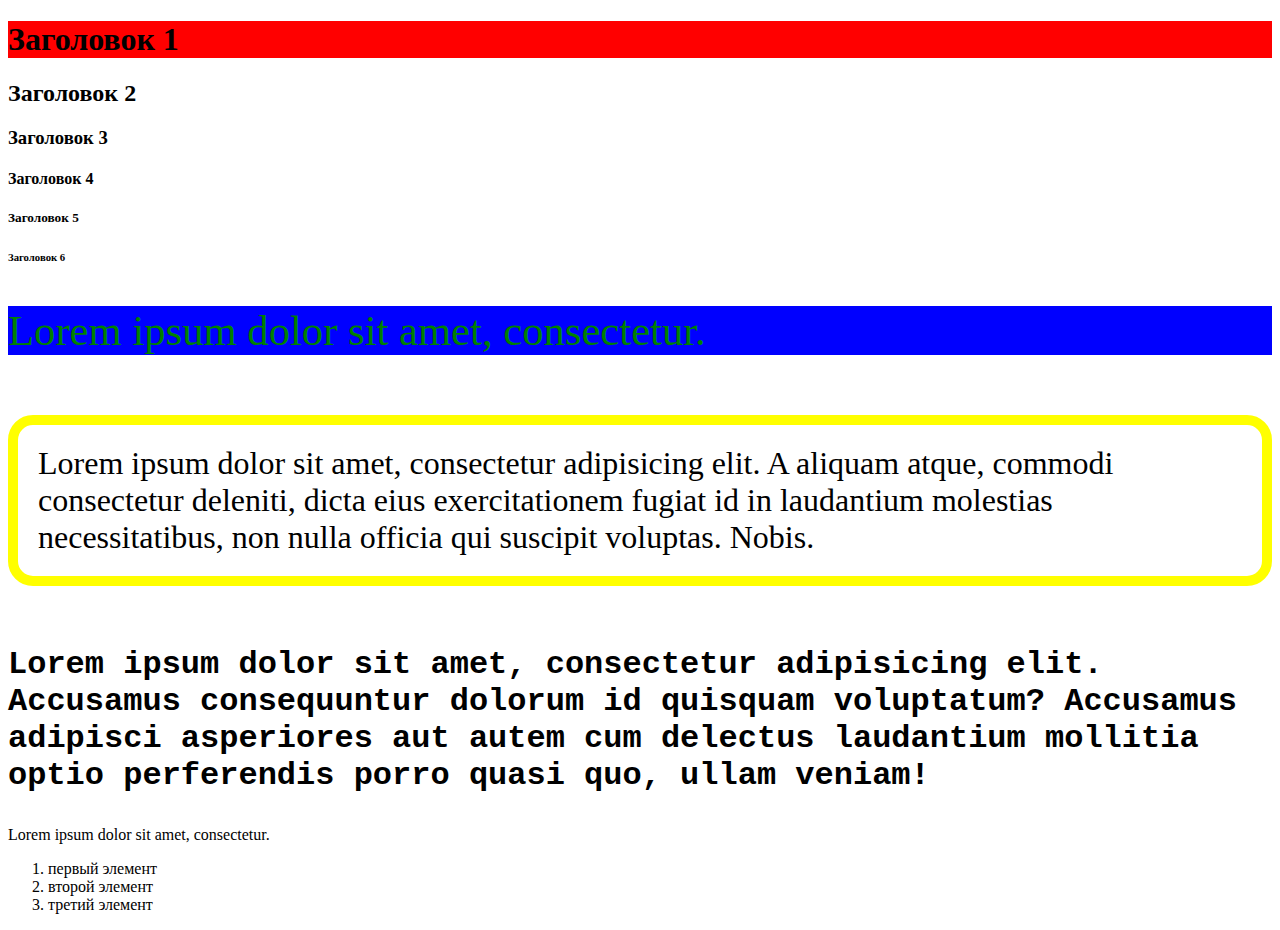
==== 4.2/index.html @ 308a2268 "Занятие 4.2" ====
<!DOCTYPE html>
<html lang="en">
    <head>
        <meta charset="UTF-8">
        <meta name="viewport"
              content="width=device- width, user-scalable=no, initial- scale=1.0, maximum-scale=1.0, minimum-scale=1.0">
        <meta http-equiv="X-UA-Compatible" content="ie=edge">
        <link rel="stylesheet" href="styles.css">
        <title>Мой сайт</title>
    </head>
    <body>
        <h1>
            Заголовок 1
        </h1>
        <h2>
            Заголовок 2
        </h2>
        <h3>
            Заголовок 3
        </h3>
        <h4>
            Заголовок 4
        </h4>
        <h5>
            Заголовок 5
        </h5>
        <h6>
            Заголовок 6
        </h6>

    <p class="paragraph-1">
        Lorem <span>ipsum dolor sit amet</span>, consectetur.
    </p>
    <p class="paragraph-2">
        Lorem ipsum dolor sit amet, consectetur adipisicing elit. A aliquam atque, commodi consectetur deleniti, dicta eius exercitationem fugiat id in laudantium molestias necessitatibus, non nulla officia qui suscipit voluptas. Nobis.
    </p>
    <p class="paragraph-3">
        Lorem ipsum dolor sit amet, consectetur adipisicing elit. Accusamus consequuntur dolorum id quisquam voluptatum? Accusamus adipisci asperiores aut autem cum delectus laudantium mollitia optio perferendis porro quasi quo, ullam veniam!
    </p>
    <div>
        Lorem ipsum dolor sit amet, consectetur.
    </div>

    <ol>
        <li>
            первый элемент
        </li>
        <li>
            второй элемент
        </li>
        <li>
            третий элемент
        </li>
    </ol>
    </body>
</html>
---- 4.2/styles.css ----
h1 {
    background: red;
}
p.paragraph-1 {
    background: blue;
    font-size: 32pt;
    color: green;
}
p.paragraph-2 {
    border: 10px solid yellow;
    border-radius: 25px;
    font-size: 24pt;
    margin-bottom: 60px;
    margin-top: 60px;
    padding-left: 20px;
    padding-right: 20px;
    padding-top: 20px;
    padding-bottom: 20px;
}
p.paragraph-3 {
    font-weight: bold;
    font-size: 24pt;
    font-family: Courier New;
}
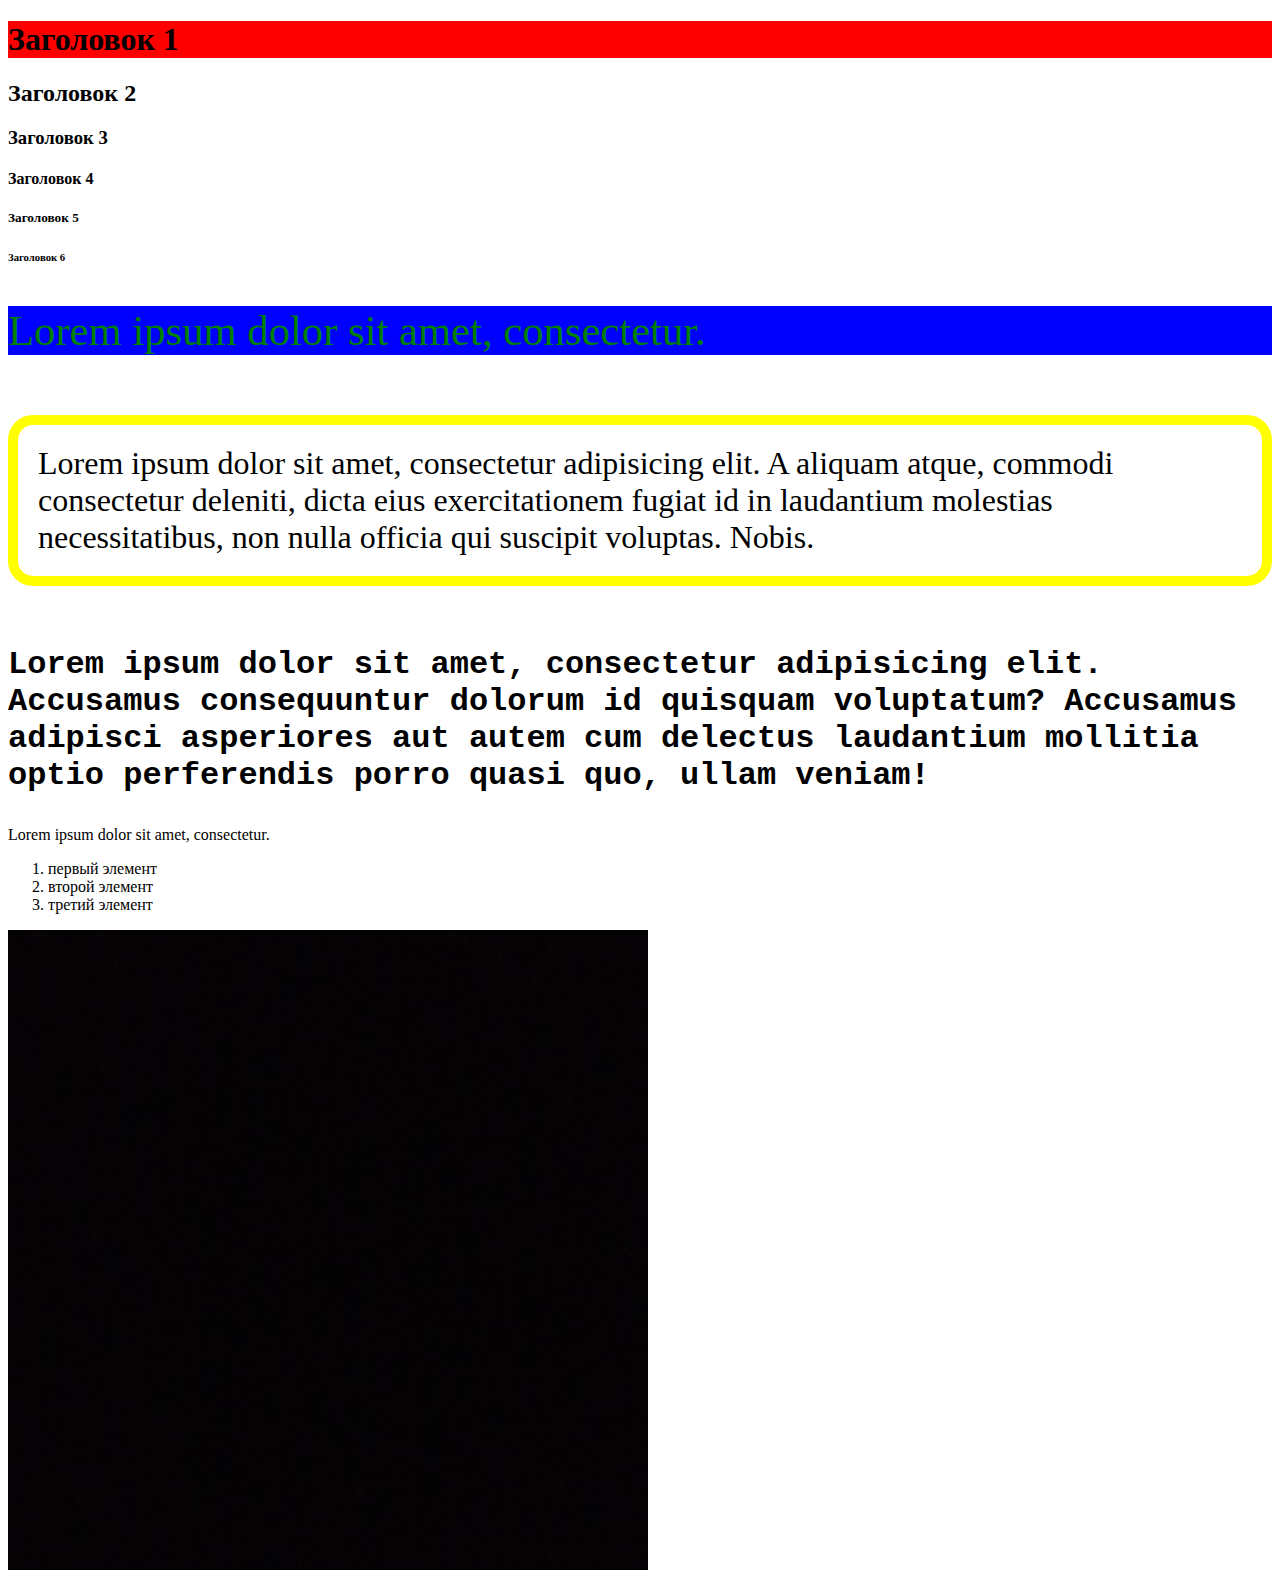
==== commit c95d983e: "4.2 HW" ====
--- a/4.2/index.html
+++ b/4.2/index.html
@@ -52,5 +52,6 @@
             третий элемент
         </li>
     </ol>
+        <img src="img.jpg" alt="">
     </body>
 </html>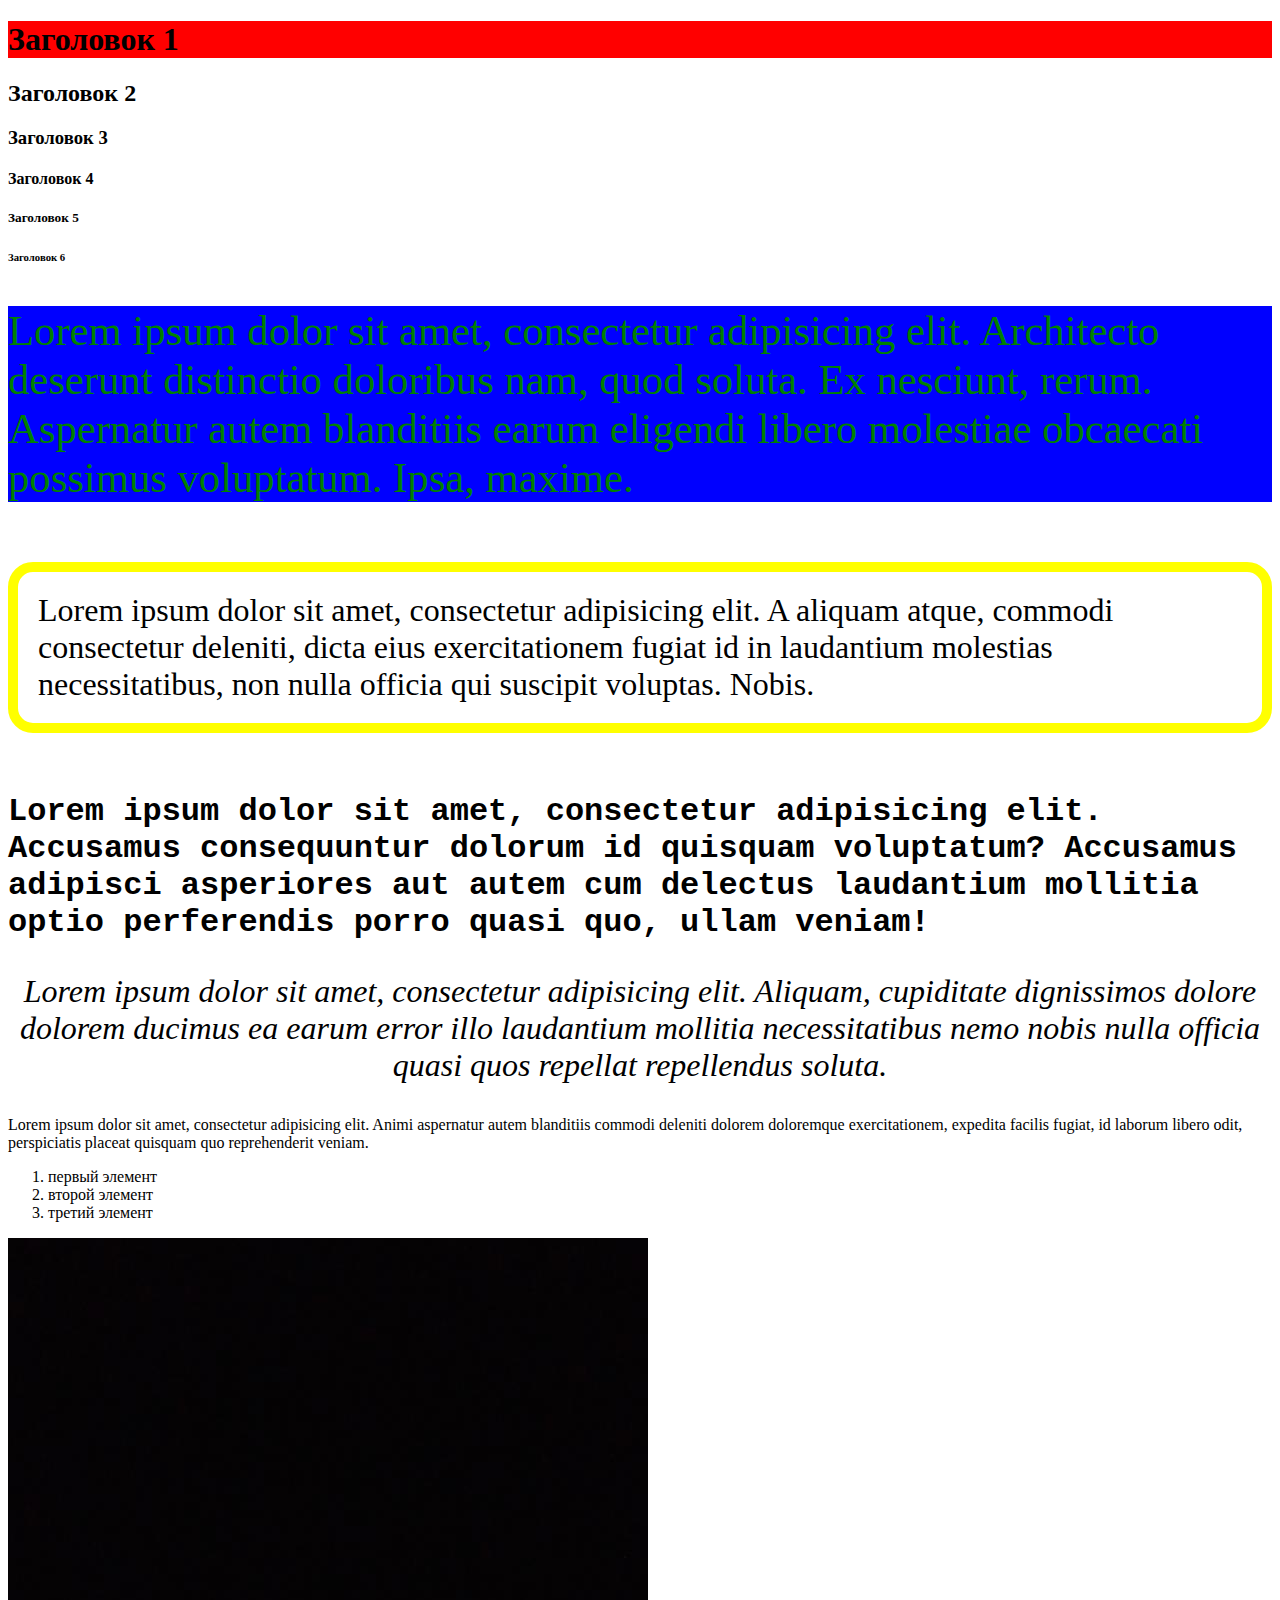
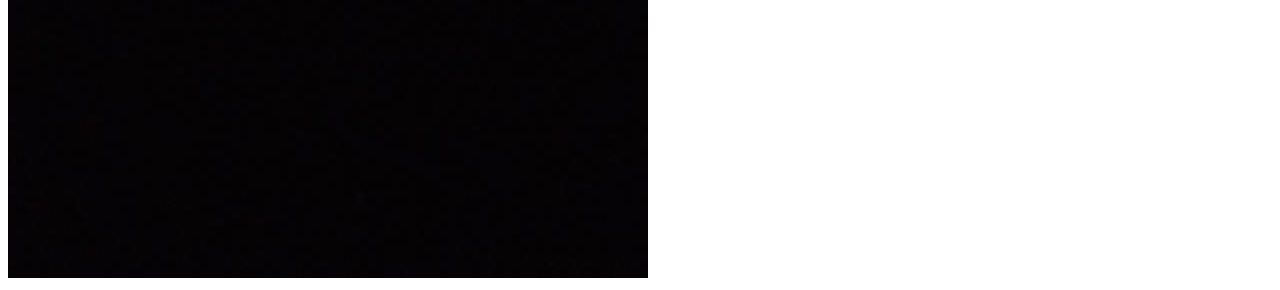
==== commit 3e33ba36: "4.2 HW-5" ====
--- a/4.2/index.html
+++ b/4.2/index.html
@@ -29,7 +29,7 @@
         </h6>
 
     <p class="paragraph-1">
-        Lorem <span>ipsum dolor sit amet</span>, consectetur.
+        Lorem ipsum dolor sit amet, consectetur adipisicing elit. <span>Architecto deserunt distinctio doloribus nam</span>, quod soluta. Ex nesciunt, rerum. Aspernatur autem blanditiis earum eligendi libero molestiae obcaecati possimus voluptatum. Ipsa, maxime.
     </p>
     <p class="paragraph-2">
         Lorem ipsum dolor sit amet, consectetur adipisicing elit. A aliquam atque, commodi consectetur deleniti, dicta eius exercitationem fugiat id in laudantium molestias necessitatibus, non nulla officia qui suscipit voluptas. Nobis.
@@ -37,8 +37,11 @@
     <p class="paragraph-3">
         Lorem ipsum dolor sit amet, consectetur adipisicing elit. Accusamus consequuntur dolorum id quisquam voluptatum? Accusamus adipisci asperiores aut autem cum delectus laudantium mollitia optio perferendis porro quasi quo, ullam veniam!
     </p>
+    <p class="paragraph-4">
+        Lorem ipsum dolor sit amet, consectetur adipisicing elit. Aliquam, cupiditate dignissimos dolore dolorem ducimus ea earum error illo laudantium mollitia necessitatibus nemo nobis nulla officia quasi quos repellat repellendus soluta.
+    </p>
     <div>
-        Lorem ipsum dolor sit amet, consectetur.
+        Lorem ipsum dolor sit amet, consectetur adipisicing elit. Animi aspernatur autem blanditiis commodi deleniti dolorem doloremque exercitationem, expedita facilis fugiat, id laborum libero odit, perspiciatis placeat quisquam quo reprehenderit veniam.
     </div>
 
     <ol>
--- a/4.2/styles.css
+++ b/4.2/styles.css
@@ -22,3 +22,8 @@
     font-size: 24pt;
     font-family: Courier New;
 }
+p.paragraph-4 {
+    font-size: 24pt;
+    font-style: oblique;
+    text-align: center;
+}
